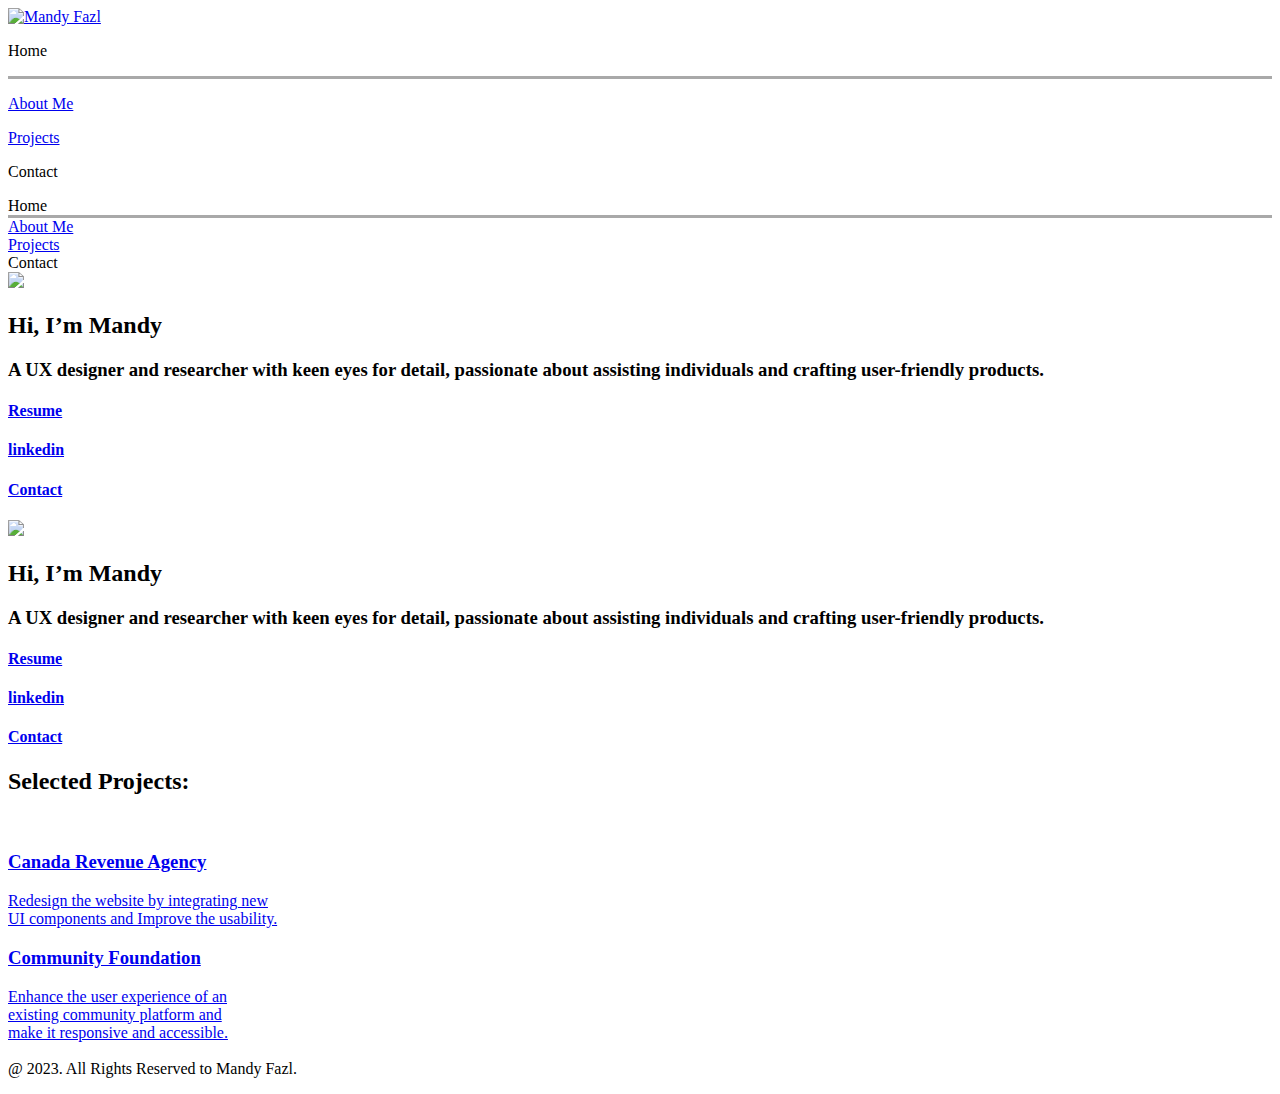
==== index.html @ e409808e "GoogleAnalytics" ====
<!DOCTYPE html>
<html>

<head>
  <!-- Google tag (gtag.js) -->
<script async src="https://www.googletagmanager.com/gtag/js?id=G-H283B1NNF2"></script>
<script>
  window.dataLayer = window.dataLayer || [];
  function gtag(){dataLayer.push(arguments);}
  gtag('js', new Date());

  gtag('config', 'G-H283B1NNF2');
</script>
  <title>Mandy Fazl</title>
  <link href="css/index.css" type="text/css" rel="stylesheet">
</head>

<body>
  <!--JavaScript-->
  <script src="js/index.js"></script>
  <script src="https://code.jquery.com/jquery-3.6.4.js" integrity="sha256-a9jBBRygX1Bh5lt8GZjXDzyOB+bWve9EiO7tROUtj/E="
    crossorigin="anonymous"></script>
  <!--Icons fontawesome.com-->
  <script src="https://kit.fontawesome.com/7d65b0569c.js" crossorigin="anonymous"></script>
  <!---->
  
  <header class="header">
    <div class="nav">
      <div class="logo"><a href="index.html"><img src="images\image 5.png" alt="Mandy Fazl"></a></div>
      <div class="menu">
        <div class="Menuitems" style="border-style: none none solid none; border-color: darkgrey;">
          <p id="item">Home</p>
        </div>
        <div class="Menuitems">
          <p id="item"><a href="AboutMe.html">About Me</a></p>
        </div>
        <div class="Menuitems">
          <p id="item"><a href="Projects.html">Projects</a></p>
        </div>
        <div class="Menuitems">
          <p id="item">Contact</p>
        </div>
      </div>
      <div id="Hambergermenu" class="hmenu"><a href="javascript:void(0)" onclick="hopen()"><i
            class="fa-solid fa-bars fa-2xl" style="color: #434343;"></i></a>
      </div>
      <div id="xmark" class="hmenu" style="display: none;"><a href="javascript:void(0)" onclick="hclose()"><i
            class="fa-solid fa-xmark fa-2xl" style="color: #434343;"></i></a>
      </div>

    </div>
    <div id="dropdownmenu">
      <div class="dropMenuitems" style="border-style: none none solid none; border-color: darkgrey;">
        Home
      </div>
      <div class="dropMenuitems">
        <a href="AboutMe.html">About Me</a>
      </div>
      <div class="dropMenuitems">
        <a href="Projects.html">Projects</a>
      </div>
      <div class="dropMenuitems">
        Contact
      </div>
    </div>
  </header>


  <section class="main">
    <div class="leftside">
      <img id="myphoto" src="images\me.jpg">
      <h2>Hi, I’m Mandy </h2>
      <h3>A UX designer and researcher with keen eyes for detail, passionate about assisting individuals and crafting
        user-friendly products.</h3>
      <div class="buttoncontainer">
        <h4 id="button"><a href="https://docs.google.com/document/d/1eBFgK8UvnRhQFMbAQXmyzBFT-CoZyfTY/edit#">Resume</a>
        </h4>
        <h4 id="button"><a href="https://www.linkedin.com/in/mahboubeh-fazl-845a5387/">linkedin</a></h4>
        <h4 id="button"><a href="https://www.linkedin.com/in/mahboubeh-fazl-845a5387/">Contact</a></h4>
      </div>
    </div>

    <div class="rightside">
      <div class="intromobile">
        <div class="intromobileimg">
          <img id="myphoto" src="images\me.jpg">
          <h2>Hi, I’m Mandy </h2>
        </div>
        <div class="intromobile">
          <h3>A UX designer and researcher with keen eyes for detail, passionate about assisting individuals and
            crafting user-friendly products.</h3>
        </div>

        <div class="buttoncontainer">
          <h4 id="button"><a
              href="https://docs.google.com/document/d/1eBFgK8UvnRhQFMbAQXmyzBFT-CoZyfTY/edit#">Resume</a></h4>
          <h4 id="button"><a href="https://www.linkedin.com/in/mahboubeh-fazl-845a5387/">linkedin</a></h4>
          <h4 id="button"><a href="https://www.linkedin.com/in/mahboubeh-fazl-845a5387/">Contact</a></h4>
        </div>

      </div>

      <div class="projectscontainer">
        <h2>Selected Projects:</h2><br>
        <a href="CRA.html">
          <div class="CRAprojectcontainer">
            <h3>Canada Revenue Agency</h3>
            <p>Redesign the website by integrating new<br> UI components and Improve the usability.</p>
          </div>
        </a>

        <a href="/">
          <div class="CFprojectcontainer">
            <h3>Community Foundation</h3>
            <p>Enhance the user experience of an<br> existing community platform and <br>make it responsive and
              accessible.
            </p>
          </div>
        </a>

        <a href="/">
          <div class="thirdprojectcontainer">
            <h3></h3>
            <p></p>
          </div>
        </a>
      </div>


    </div>



  </section>


  <footer class="footer">
    <div>
      <p>@ 2023. All Rights Reserved to Mandy Fazl.</p>
    </div>
  </footer>

  </div>
</body>

</html>
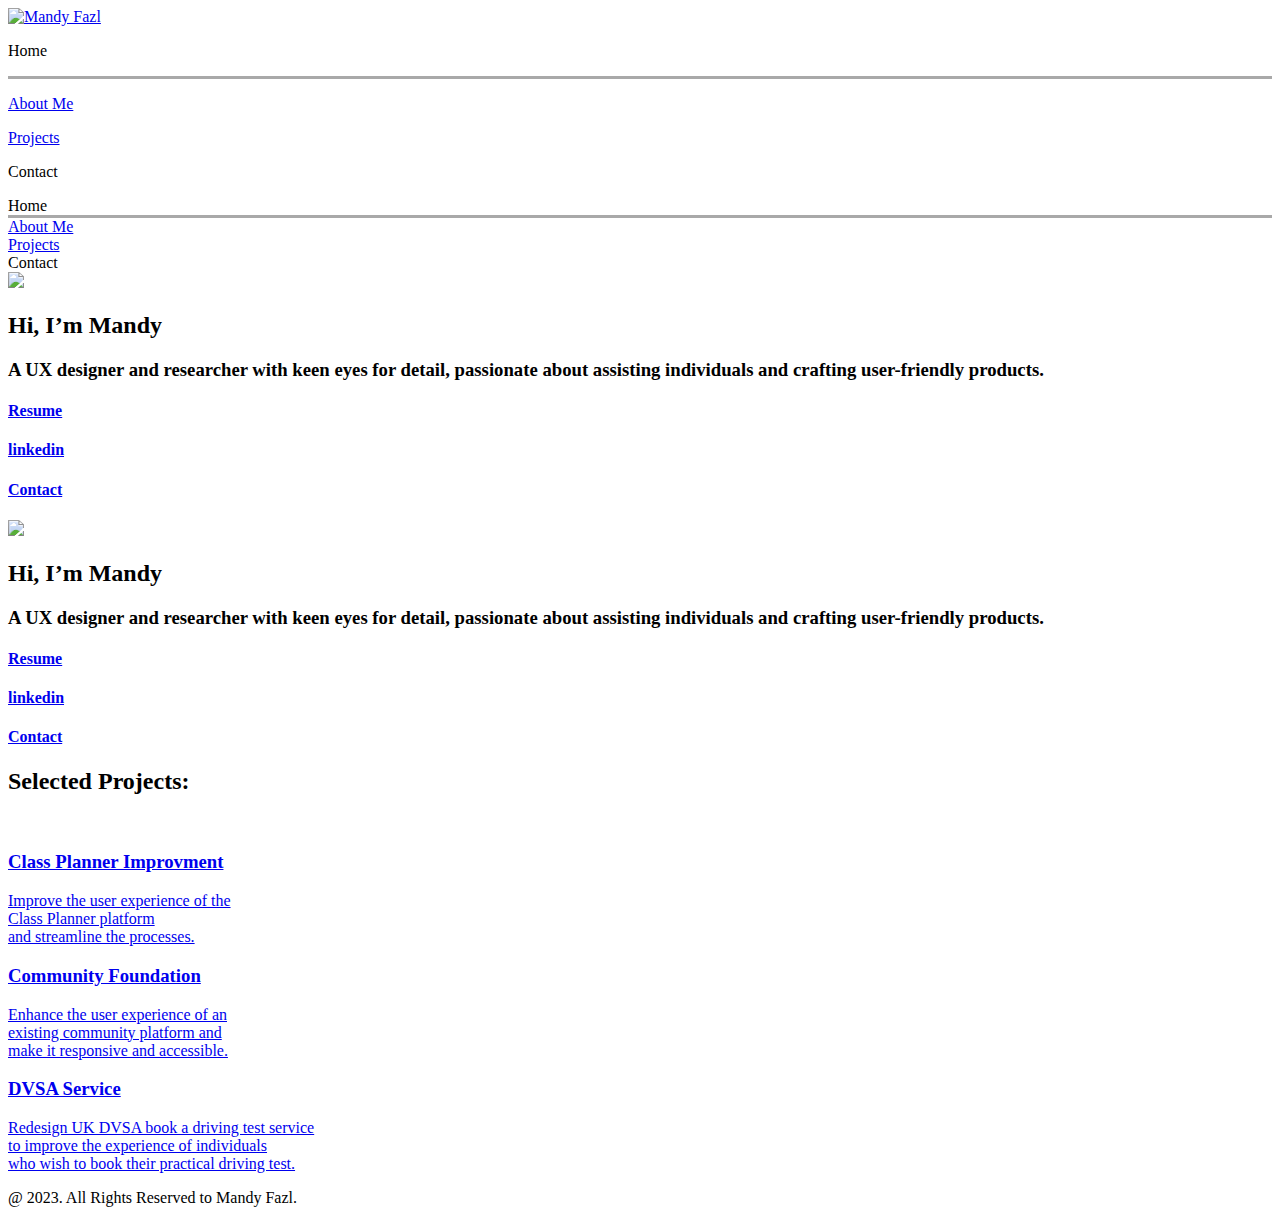
==== commit 75af07fb: "Add files via upload" ====
--- a/index.html
+++ b/index.html
@@ -1,146 +1,150 @@
-<!DOCTYPE html>
-<html>
-
-<head>
-  <!-- Google tag (gtag.js) -->
-<script async src="https://www.googletagmanager.com/gtag/js?id=G-H283B1NNF2"></script>
-<script>
-  window.dataLayer = window.dataLayer || [];
-  function gtag(){dataLayer.push(arguments);}
-  gtag('js', new Date());
-
-  gtag('config', 'G-H283B1NNF2');
-</script>
-  <title>Mandy Fazl</title>
-  <link href="css/index.css" type="text/css" rel="stylesheet">
-</head>
-
-<body>
-  <!--JavaScript-->
-  <script src="js/index.js"></script>
-  <script src="https://code.jquery.com/jquery-3.6.4.js" integrity="sha256-a9jBBRygX1Bh5lt8GZjXDzyOB+bWve9EiO7tROUtj/E="
-    crossorigin="anonymous"></script>
-  <!--Icons fontawesome.com-->
-  <script src="https://kit.fontawesome.com/7d65b0569c.js" crossorigin="anonymous"></script>
-  <!---->
-  
-  <header class="header">
-    <div class="nav">
-      <div class="logo"><a href="index.html"><img src="images\image 5.png" alt="Mandy Fazl"></a></div>
-      <div class="menu">
-        <div class="Menuitems" style="border-style: none none solid none; border-color: darkgrey;">
-          <p id="item">Home</p>
-        </div>
-        <div class="Menuitems">
-          <p id="item"><a href="AboutMe.html">About Me</a></p>
-        </div>
-        <div class="Menuitems">
-          <p id="item"><a href="Projects.html">Projects</a></p>
-        </div>
-        <div class="Menuitems">
-          <p id="item">Contact</p>
-        </div>
-      </div>
-      <div id="Hambergermenu" class="hmenu"><a href="javascript:void(0)" onclick="hopen()"><i
-            class="fa-solid fa-bars fa-2xl" style="color: #434343;"></i></a>
-      </div>
-      <div id="xmark" class="hmenu" style="display: none;"><a href="javascript:void(0)" onclick="hclose()"><i
-            class="fa-solid fa-xmark fa-2xl" style="color: #434343;"></i></a>
-      </div>
-
-    </div>
-    <div id="dropdownmenu">
-      <div class="dropMenuitems" style="border-style: none none solid none; border-color: darkgrey;">
-        Home
-      </div>
-      <div class="dropMenuitems">
-        <a href="AboutMe.html">About Me</a>
-      </div>
-      <div class="dropMenuitems">
-        <a href="Projects.html">Projects</a>
-      </div>
-      <div class="dropMenuitems">
-        Contact
-      </div>
-    </div>
-  </header>
-
-
-  <section class="main">
-    <div class="leftside">
-      <img id="myphoto" src="images\me.jpg">
-      <h2>Hi, I’m Mandy </h2>
-      <h3>A UX designer and researcher with keen eyes for detail, passionate about assisting individuals and crafting
-        user-friendly products.</h3>
-      <div class="buttoncontainer">
-        <h4 id="button"><a href="https://docs.google.com/document/d/1eBFgK8UvnRhQFMbAQXmyzBFT-CoZyfTY/edit#">Resume</a>
-        </h4>
-        <h4 id="button"><a href="https://www.linkedin.com/in/mahboubeh-fazl-845a5387/">linkedin</a></h4>
-        <h4 id="button"><a href="https://www.linkedin.com/in/mahboubeh-fazl-845a5387/">Contact</a></h4>
-      </div>
-    </div>
-
-    <div class="rightside">
-      <div class="intromobile">
-        <div class="intromobileimg">
-          <img id="myphoto" src="images\me.jpg">
-          <h2>Hi, I’m Mandy </h2>
-        </div>
-        <div class="intromobile">
-          <h3>A UX designer and researcher with keen eyes for detail, passionate about assisting individuals and
-            crafting user-friendly products.</h3>
-        </div>
-
-        <div class="buttoncontainer">
-          <h4 id="button"><a
-              href="https://docs.google.com/document/d/1eBFgK8UvnRhQFMbAQXmyzBFT-CoZyfTY/edit#">Resume</a></h4>
-          <h4 id="button"><a href="https://www.linkedin.com/in/mahboubeh-fazl-845a5387/">linkedin</a></h4>
-          <h4 id="button"><a href="https://www.linkedin.com/in/mahboubeh-fazl-845a5387/">Contact</a></h4>
-        </div>
-
-      </div>
-
-      <div class="projectscontainer">
-        <h2>Selected Projects:</h2><br>
-        <a href="CRA.html">
-          <div class="CRAprojectcontainer">
-            <h3>Canada Revenue Agency</h3>
-            <p>Redesign the website by integrating new<br> UI components and Improve the usability.</p>
-          </div>
-        </a>
-
-        <a href="/">
-          <div class="CFprojectcontainer">
-            <h3>Community Foundation</h3>
-            <p>Enhance the user experience of an<br> existing community platform and <br>make it responsive and
-              accessible.
-            </p>
-          </div>
-        </a>
-
-        <a href="/">
-          <div class="thirdprojectcontainer">
-            <h3></h3>
-            <p></p>
-          </div>
-        </a>
-      </div>
-
-
-    </div>
-
-
-
-  </section>
-
-
-  <footer class="footer">
-    <div>
-      <p>@ 2023. All Rights Reserved to Mandy Fazl.</p>
-    </div>
-  </footer>
-
-  </div>
-</body>
-
+<!DOCTYPE html>
+<html>
+
+<head>
+  <!-- Google tag (gtag.js) -->
+<script async src="https://www.googletagmanager.com/gtag/js?id=G-H283B1NNF2"></script>
+<script>
+  window.dataLayer = window.dataLayer || [];
+  function gtag(){dataLayer.push(arguments);}
+  gtag('js', new Date());
+
+  gtag('config', 'G-H283B1NNF2');
+</script>
+  <title>Mandy Fazl</title>
+  <link href="css/index.css" type="text/css" rel="stylesheet">
+</head>
+
+<body>
+  <!--JavaScript-->
+  <script src="js/index.js"></script>
+  <script src="https://code.jquery.com/jquery-3.6.4.js" integrity="sha256-a9jBBRygX1Bh5lt8GZjXDzyOB+bWve9EiO7tROUtj/E="
+    crossorigin="anonymous"></script>
+  <!--Icons fontawesome.com-->
+  <script src="https://kit.fontawesome.com/7d65b0569c.js" crossorigin="anonymous"></script>
+  <!---->
+  
+  <header class="header">
+    <div class="nav">
+      <div class="logo"><a href="index.html"><img src="images\image 5.png" alt="Mandy Fazl"></a></div>
+      <div class="menu">
+        <div class="Menuitems" style="border-style: none none solid none; border-color: darkgrey;">
+          <p id="item">Home</p>
+        </div>
+        <div class="Menuitems">
+          <p id="item"><a href="AboutMe.html">About Me</a></p>
+        </div>
+        <div class="Menuitems">
+          <p id="item"><a href="Projects.html">Projects</a></p>
+        </div>
+        <div class="Menuitems">
+          <p id="item">Contact</p>
+        </div>
+      </div>
+      <div id="Hambergermenu" class="hmenu"><a href="javascript:void(0)" onclick="hopen()"><i
+            class="fa-solid fa-bars fa-2xl" style="color: #434343;"></i></a>
+      </div>
+      <div id="xmark" class="hmenu" style="display: none;"><a href="javascript:void(0)" onclick="hclose()"><i
+            class="fa-solid fa-xmark fa-2xl" style="color: #434343;"></i></a>
+      </div>
+  
+
+    </div>
+    <div id="dropdownmenu">
+      <div class="dropMenuitems" style="border-style: none none solid none; border-color: darkgrey;">
+        Home
+      </div>
+      <div class="dropMenuitems">
+        <a href="AboutMe.html">About Me</a>
+      </div>
+      <div class="dropMenuitems">
+        <a href="Projects.html">Projects</a>
+      </div>
+      <div class="dropMenuitems">
+        Contact
+      </div>
+    </div>
+  </header>
+
+
+  <section class="main">
+    <div class="leftside">
+      <img id="myphoto" src="images\me.jpg">
+      <h2>Hi, I’m Mandy </h2>
+      <h3>A UX designer and researcher with keen eyes for detail, passionate about assisting individuals and crafting
+        user-friendly products.</h3>
+      <div class="buttoncontainer">
+        <h4 id="button"><a href="Docs\Mahboubeh-Fazlzarandi-CV.pdf" target="_blank">Resume</a>
+        </h4>
+        <h4 id="button"><a href="https://www.linkedin.com/in/mahboubeh-fazl-845a5387/" target="_blank">linkedin</a></h4>
+        <h4 id="button"><a href="mailto:m.fazl.zarandi@gmail.com" target="_blank">Contact</a></h4>
+
+      </div>
+    </div>
+
+    <div class="rightside">
+      <div class="intromobile">
+        <div class="intromobileimg">
+          <img id="myphoto" src="images\me.jpg">
+          <h2>Hi, I’m Mandy </h2>
+        </div>
+        <div class="intromobile">
+          <h3>A UX designer and researcher with keen eyes for detail, passionate about assisting individuals and
+            crafting user-friendly products.</h3>
+        </div>
+
+        <div class="buttoncontainer">
+          <h4 id="button"><a href="Docs\Mahboubeh-Fazlzarandi-CV.pdf">Resume</a></h4>
+          <h4 id="button"><a href="https://www.linkedin.com/in/mahboubeh-fazl-845a5387/">linkedin</a></h4>
+          <h4 id="button"><a href="https://www.linkedin.com/in/mahboubeh-fazl-845a5387/">Contact</a></h4>
+        </div>
+
+      </div>
+
+      <div class="projectscontainer">
+        <h2>Selected Projects:</h2><br>
+
+        <a href="https://www.figma.com/proto/i03VotBgjztoMxLKpxTx3X/ClassPlanner?node-id=10-11823&t=qpwVrRXozlDbMLUW-0&scaling=min-zoom&content-scaling=fixed&page-id=8%3A11600">
+          <div class="Classplannerprojectcontainer">
+            <h3>Class Planner Improvment</h3>
+            <p>Improve the user experience of the<br> Class Planner platform <br>and streamline the processes.
+            </p>
+          </div>
+        </a>
+        <a href="CFProject.html">
+          <div class="CFprojectcontainer">
+            <h3>Community Foundation</h3>
+            <p>Enhance the user experience of an<br> existing community platform and <br>make it responsive and
+              accessible.
+            </p>
+          </div>
+        </a>
+
+        <a href="https://www.figma.com/proto/t192BPFcdlGRzP5BcfomFT/Portfolio?type=design&node-id=454-627&scaling=min-zoom&page-id=81%3A441&starting-point-node-id=81%3A630" target="_blank">
+          <div class="thirdprojectcontainer">
+            <h3>DVSA Service</h3>
+            <p>Redesign UK DVSA book a driving test service<br> to improve the experience of individuals <br>who wish to book their practical driving test.</p>
+          </div>
+        </a>
+
+         
+      </div>
+
+
+    </div>
+
+
+
+  </section>
+
+
+  <footer class="footer">
+    <div>
+      <p>@ 2023. All Rights Reserved to Mandy Fazl.</p>
+    </div>
+  </footer>
+
+  </div>
+</body>
+
 </html>